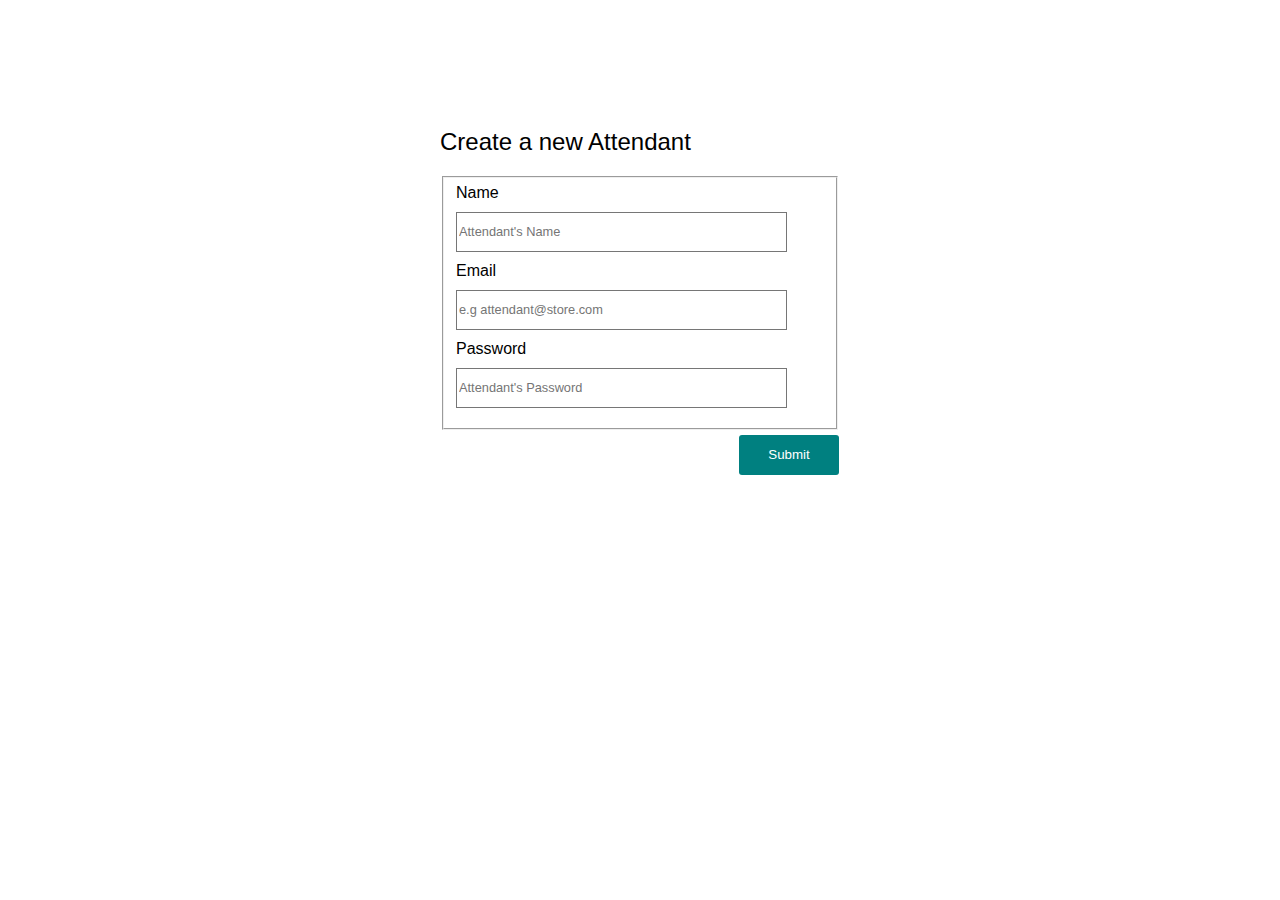
==== UI/admin_signup.html @ 20075942 "Add admin_sales_records.html, admin_signup.html, admin-add-product.html This adds the  admin's funct" ====
<!DOCTYPE <!DOCTYPE html>
<html>

<head>
    <meta charset="utf-8" />
    <meta http-equiv="X-UA-Compatible" content="IE=edge">
    <title>My To-do</title>
    <meta name="viewport" content="width=device-width, initial-scale=1">
    <link rel="stylesheet" type="text/css" media="screen" href="css/main.css" />
</head>

<body>
    <section class="login">
        <div class="form">
            <h2 class="login-label">Create a new Attendant</h2>
            <form action="admin_sales_records.html" method="GET" class="sign">
                <fieldset>
                    <label for="name">Name</label>
                    <input type="text" name="name" placeholder="Attendant's Name" class="login-input">
                    <label for="email">Email</label>
                    <input type="email" name="email" placeholder="e.g attendant@store.com" class="login-input">
                    <label for="password">Password</label>
                    <input type="password" placeholder="Attendant's Password" name="password" class="login-input">
                </fieldset>
                <input type="submit" name="submit" value="Submit" class="submit-btn">
            </form>
        </div>
    </section>
</body>

</html>
---- UI/css/main.css ----
html {
    box-sizing: border-box;
}

*,
* :before,
* :after {
    box-sizing: inherit;
}

body {
    font-family: "Open Sans", sans-serif;
    margin: 0;
}


/* Login form */

.form {
    width: 400px;
    margin: 0 auto;
    margin-top: 10%;
    font-size: 1em;
    font-weight: lighter;
}

.login-label {
    font-weight: lighter;
    font-size: 1.5em;
}

.login-input {
    display: block;
    min-height: 40px;
    width: 90%;
    font-size: 0.8em;
    margin: 10px 0;
    border-style: ridge;
    border-width: 1px;
}

.submit-btn {
    float: right;
    border-style: solid;
    border-radius: 3px;
    border-width: 0px;
    width: 100px;
    min-height: 40px;
    margin: 5px 1px;
    background-color: teal;
    color: white;
}


/* View Products page */

.content-wrap {
    width: 100%;
    margin: 0 auto;
}

.wrap {
    height: 100%;
}

.content {
    display: flex;
    overflow: auto;
    height: 100%;
}

.navigation {
    height: 100%;
    position: relative;
    border-style: solid;
    border-color: rgb(206, 188, 188);
    border-width: 1px;
    border-top: 0px;
    border-bottom: 0px;
    border-left: 0px;
    padding-bottom: 10px;
    padding-top: 10px;
    margin-left: 5px;
    font-weight: lighter;
}

.profile-img-label {
    margin-top: 10px;
    margin-bottom: 10px;
    display: flex;
}

.profile-img {
    border-radius: 50%;
    vertical-align: -webkit-baseline-middle;
    vertical-align: -moz-middle-with-baseline;
}

.user-name {
    margin: 7px;
    font-weight: 600;
    color: teal;
}

.btn {
    display: block;
    width: 100%;
    height: 30px;
    border-style: none;
    background: white;
    text-align: start;
    font-size: 0.85em;
    color: gray;
}

.item-num {
    font-weight: 150;
}

.plus {
    font-size: 2em;
    font-weight: lighter;
}

.main-content {
    padding: 10px;
    margin: 0px;
    height: 100%;
    color: teal;
}

.category {
    border-style: ridge;
    border-width: 0px;
    border-bottom-width: 1px;
    border-color: rgb(243, 232, 232);
    padding: 5px;
    margin-bottom: 10px;
    margin-top: 10px;
    font-size: 1.5em;
    font-weight: 500;
}

a {
    text-decoration-line: none;
}

.categories {
    font-weight: 800;
    font-size: 1.2em;
}

hr {
    stroke-width: 1px;
    color: rgb(251, 242, 242);
}

.img {
    width: 200px;
    margin: 10px;
}

.products {
    display: flex;
}

.product-desc {
    font-size: 0.7em;
    font-weight: 600;
    display: block;
    color: rgb(65, 112, 112);
}

.details-btn {
    visibility: hidden;
}

.img:hover .details-btn {
    visibility: visible;
}

.img:hover {
    border-style: solid;
    border-color: rgb(200, 195, 195);
    border-width: 1px;
}

.product-btn {
    border-style: solid;
    border-radius: 3px;
    border-width: 0px;
    min-height: 30px;
    background-color: teal;
    color: white;
    margin-right: 10%;
}

.sale-btn {
    float: right;
    width: 50px;
}

.details-lab {
    font-size: 1.2em;
    font-weight: lighter;
    color: rgb(53, 122, 85);
}

.details-box {
    border-style: ridge;
    border-width: 1px;
    border-radius: 0px;
    border-color: rgb(226, 217, 217);
    height: 40px;
    margin-left: 10px;
    width: 30%;
    text-align: center;
}

.narrow {
    margin-top: 10%;
}

.label-details {
    font-weight: 800;
}


/* Sale Page */

.sale-lab {
    color: rgb(99, 110, 104);
    display: block;
    font-weight: lighter;
    font-size: 0.9em;
}

.sale-box {
    margin-top: 15px;
    margin-bottom: 30px;
    margin-left: 0px;
    width: 80px;
}

.add-cart {
    display: block;
    width: 200px;
    height: 40px;
    border-style: ridge;
    border-width: 0px;
    border-radius: 50%;
    background: teal;
    color: white;
}


/* Sales Records Page */

.img-sales {
    width: 400px;
    margin: 10px;
}

.product-sales {
    width: 150px;
    margin: 10px 20px;
    text-align: center;
}

.product-sold {
    margin-top: 20px;
    font-size: 0.7em;
}

.product-title {
    font-size: 1.2em;
    margin-top: 0px;
    font-weight: 500;
}

.cart {
    display: flex;
}

.product-price {
    font-size: 0.9em;
    margin-bottom: 80px;
}

.subtotal {
    font-size: 1.2em;
    font-weight: 400;
}


/* Admin Product Details Page */

.ad-details-box {
    border-style: ridge;
    border-width: 1px;
    border-radius: 0px;
    border-color: rgb(226, 217, 217);
    height: 40px;
    margin-left: 10px;
    width: 23%;
    text-align: center;
}

.ad-model {
    width: 50%;
}

.ad-edit {
    margin-left: 60%;
    color: rgb(133, 36, 36);
    font-size: 0.8em;
    border-style: none;
    background-color: white;
    text-decoration: underline;
}

.ad-delete {
    color: rgb(133, 36, 36);
    font-size: 0.8em;
    border-style: none;
    background-color: white;
    text-decoration: underline;
    margin-top: 20px;
}


/* Admin View Products Page */

.ad-add-product-btn {
    float: right;
    height: 30px;
    border-style: ridge;
    border-radius: 40%;
    color: teal;
    background-color: rgb(0, 0, 0);
    border-width: 0px;
    margin-left: 10px;
}


/* Admin Add Product */

.ad-add-details-box {
    border-style: ridge;
    border-width: 1px;
    border-radius: 0px;
    border-color: rgb(226, 217, 217);
    height: 40px;
    margin-left: 10px;
    width: 23%;
    text-align: center;
    font-size: 0.9em;
}

.ad-cancel-product-btn {
    float: left;
    height: 30px;
    border-style: ridge;
    border-radius: 40%;
    color: white;
    background-color: rgb(116, 75, 28);
    border-width: 0px;
    width: 100px;
}

.ad-save-product-btn {
    float: right;
    height: 30px;
    border-style: ridge;
    border-radius: 40%;
    color: teal;
    background-color: rgb(0, 0, 0);
    border-width: 0px;
    margin-left: 10px;
    width: 100px;
}

.btns {
    height: 40px;
}

.ad-select {
    border-style: solid;
    border-width: 1px;
    border-color: red;
    position: relative;
    width: 35%;
}

.ad-select-options {
    position: absolute;
    width: 100%;
    margin-left: 0px;
    top: 0px;
    left: 0px;
}

.ad-category-div {
    display: flex;
    position: relative;
}

.ad-input {
    position: absolute;
    width: 95%;
    margin-left: 0px;
    top: 0px;
    left: 0px;
}

@media(min-width: 1218px) {
    .wide {
        width: 50%;
        float: left;
    }
    .narrow {
        width: 50%;
        float: left;
    }
    .col2 {
        margin-top: 5%;
    }
}

@media(max-width: 1217px) {
    .product-img {
        width: 300px;
        height: 300px;
    }
    .details-lab {
        font-size: 0.8em;
    }
    .wide {
        width: 40%;
        float: left;
    }
    .narrow {
        margin-top: 7%;
        width: 60%;
        float: left;
    }
    .col2 {
        margin-top: 0px;
    }
}

@media(max-width: 975px) {
    .wide {
        width: 50%;
        float: left;
    }
    .narrow {
        margin-top: 8%;
        width: 50%;
        float: left;
    }
    .col2 {
        margin-top: 0px;
    }
}

@media(max-width: 880px) {
    .wrap {
        display: inline-block;
        overflow: auto;
    }
    .wide {
        width: 100%;
        float: left;
    }
    .narrow {
        margin-top: 0px;
        width: 100%;
        float: left;
    }
    .navigation {
        border-style: none;
        margin-right: 0px;
    }
}

@media(min-width: 962px) {
    .col-narrow {
        width: 20%;
        float: left;
    }
    .col-wide {
        width: 80%;
        float: left;
    }
}

@media(max-width: 961px) {
    .col-narrow {
        width: 30%;
        float: left;
    }
    .col-wide {
        width: 70%;
        float: left;
    }
}

@media(max-width: 742px) {
    .col-narrow {
        width: 40%;
        float: left;
    }
    .col-wide {
        width: 60%;
        float: left;
    }
}

@media(max-width: 727px) {
    .ad-add-product-btn {
        float: left;
    }
    .category {
        /* overflow: auto; */
        height: 110px;
    }
    .ad-category {
        display: block;
    }
}

@media(max-width: 468px) {
    .col-narrow {
        width: 60%;
        float: left;
    }
    .col-wide {
        width: 40%;
        float: left;
    }
    .add-cart {
        width: 100px;
    }
}
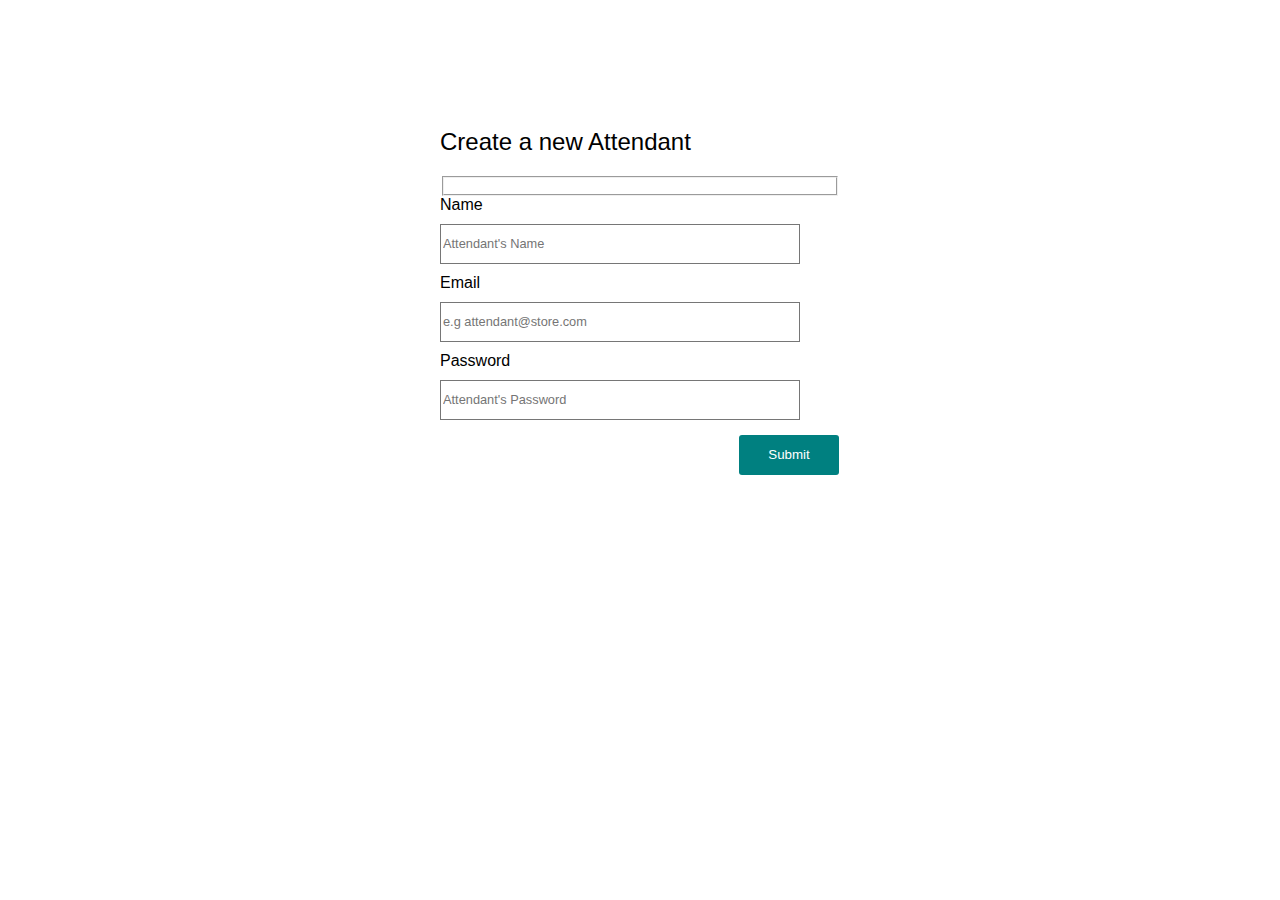
==== commit bff77c09: "Fixes category div" ====
--- a/UI/admin_signup.html
+++ b/UI/admin_signup.html
@@ -14,13 +14,13 @@
         <div class="form">
             <h2 class="login-label">Create a new Attendant</h2>
             <form action="admin_sales_records.html" method="GET" class="sign">
-                <fieldset>
-                    <label for="name">Name</label>
-                    <input type="text" name="name" placeholder="Attendant's Name" class="login-input">
-                    <label for="email">Email</label>
-                    <input type="email" name="email" placeholder="e.g attendant@store.com" class="login-input">
-                    <label for="password">Password</label>
-                    <input type="password" placeholder="Attendant's Password" name="password" class="login-input">
+                <fieldset></fieldset>
+                <label for="name">Name</label>
+                <input type="text" name="name" placeholder="Attendant's Name" class="login-input">
+                <label for="email">Email</label>
+                <input type="email" name="email" placeholder="e.g attendant@store.com" class="login-input">
+                <label for="password">Password</label>
+                <input type="password" placeholder="Attendant's Password" name="password" class="login-input">
                 </fieldset>
                 <input type="submit" name="submit" value="Submit" class="submit-btn">
             </form>
--- a/UI/css/main.css
+++ b/UI/css/main.css
@@ -385,9 +385,6 @@
 }
 
 .ad-select {
-    border-style: solid;
-    border-width: 1px;
-    border-color: red;
     position: relative;
     width: 35%;
 }
